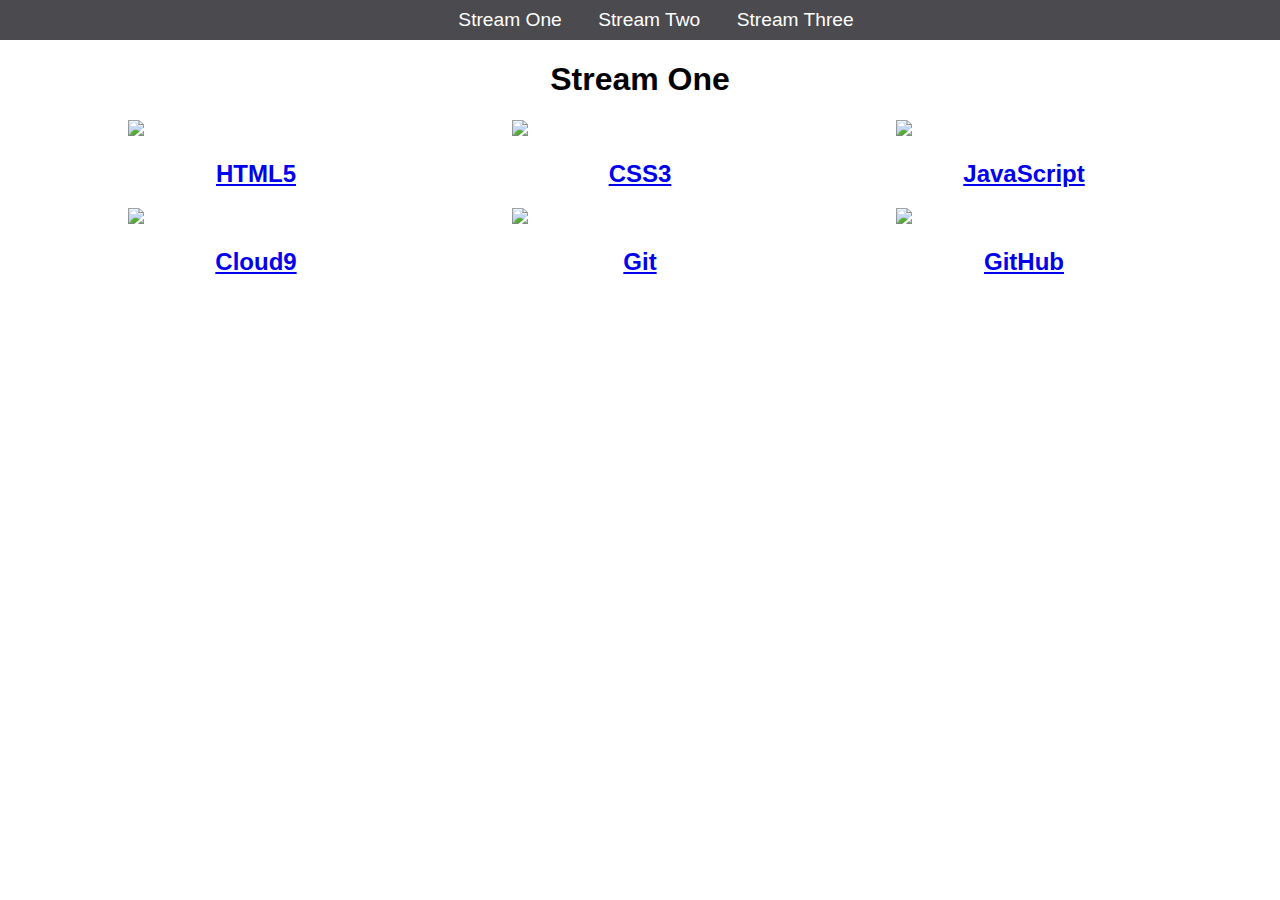
==== index.html @ 5ac3841d "Rename stream-one.html to index.html" ====
<!DOCTYPE html>
<html>
	<head>
		<title>Hello World</title>
		<link rel="stylesheet" href="css/style.css" type="text/css" />
	</head>
	
	<body>
		<nav>
			<ul>
				<li><a href="stream-one.html">Stream One</a></li>
				<li><a href="stream-two.html">Stream Two</a></li>
				<li><a href="stream-three.html">Stream Three</a></li>
			</ul>
		</nav>
		<h1> Stream One </h1>
		<div class="card">
			<a href="https://en.wikipedia.org/wiki/HTML5">
				<img src= "https://d2b8crmh47yoxi.cloudfront.net/wp-content/uploads/2014/08/blog-html-5.png"/>
				<h2>HTML5</h2>
			</a>
		</div>
		<div class="card">
			<a href="https://en.wikipedia.org/wiki/Cascading_Style_Sheets">
				<img src="https://www.lifewire.com/thmb/res912A5Bt95jVZvZfHQ5UE3_Lk=/768x0/filters:no_upscale():max_bytes(150000):strip_icc():format(webp)/css3-57b597e85f9b58b5c2b338de.png" />
			<h2>CSS3</h2>
			</a>
		</div>
	
		<div class="card">
			<a href="https://en.wikipedia.org/wiki/JavaScript">
				<img src="https://cacm.acm.org/system/assets/0001/7595/102114_Gaurang_JavaScript-and-the.large.jpg?1476779478&1413913211" />
			<h2>JavaScript</h2>
			</a>
		</div>
		
		
		<div class="card">
			<a href="https://en.wikipedia.org/wiki/Cloud9_IDE">
				<img src="https://upload.wikimedia.org/wikipedia/commons/5/5f/Cloud9IDE.png" />
				<h2>Cloud9</h2>
			</a>
		</div>
		
		<div class="card">
			<a href="https://en.wikipedia.org/wiki/Git">
				<img src="https://www.freeiconspng.com/uploads/github-icon-4.jpg" />
				<h2>Git</h2>
			</a>
		</div>
			<div class="card">
			<a href="https://en.wikipedia.org/wiki/GitHub">
				<img src="https://smedia2.intoday.in/btmt/images/stories/github_660_060518055111.jpg" />
				<h2>GitHub</h2>
			</a>
		</div>
		
	</body>
</html>
---- css/style.css ----
body {
    margin: 0;
    padding: 0;
    font-family: "Oswald", sans-serif;
}


nav ul { 
    list-style: none;
    background-color: #4a4a4f;
    text-align: center;
    margin: 0;
    padding: 0
    
}

nav li {
    font-size: 1.2em;
    line-height: 40px;
    height: 40px;
    display: inline-block;
    margin-left: 2.5%; 
}

nav a {
    text-decoration: none;
    color: #FFFFFF;
    display: block;
}

nav a:hover {
    background-color: #ffffff;
    color:#4a4a4f ;
    
}

.card {
    float: left;
    width: 20%;
    margin-left: 10%;
}

.card a {
    text-align: center;
    
}

img {
    width:100%; 
}

h1 {
    text-align: center;
}
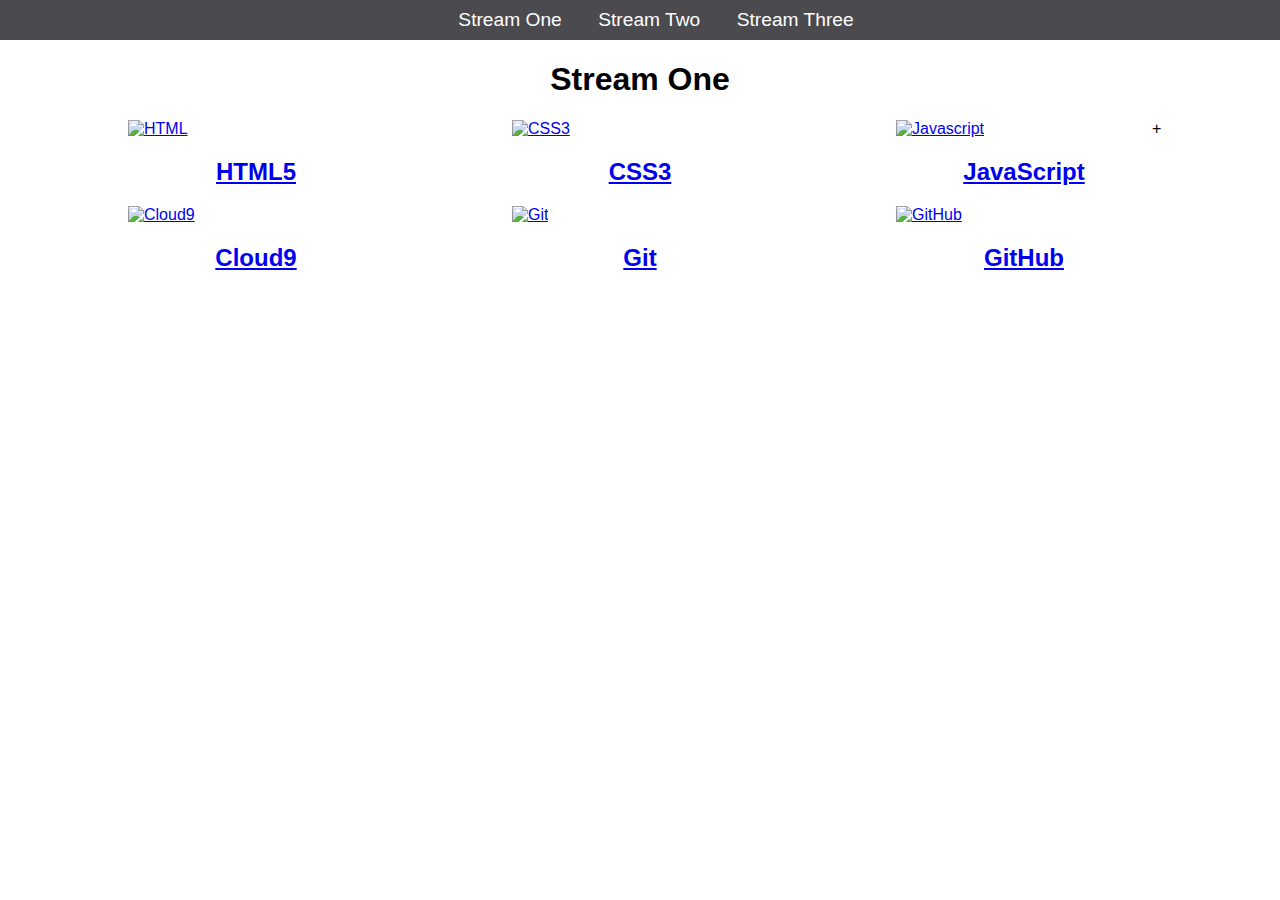
==== commit 3f8366dc: "Adding img alt" ====
--- a/index.html
+++ b/index.html
@@ -7,8 +7,8 @@
 	
 	<body>
 		<nav>
-			<ul>
-				<li><a href="stream-one.html">Stream One</a></li>
+			<ul> 
+				<li><a href="index.html">Stream One</a></li>
 				<li><a href="stream-two.html">Stream Two</a></li>
 				<li><a href="stream-three.html">Stream Three</a></li>
 			</ul>
@@ -16,41 +16,42 @@
 		<h1> Stream One </h1>
 		<div class="card">
 			<a href="https://en.wikipedia.org/wiki/HTML5">
-				<img src= "https://d2b8crmh47yoxi.cloudfront.net/wp-content/uploads/2014/08/blog-html-5.png"/>
+				<img src= "https://d2b8crmh47yoxi.cloudfront.net/wp-content/uploads/2014/08/blog-html-5.png" alt="HTML" alt= "HTML5">
 				<h2>HTML5</h2>
 			</a>
 		</div>
 		<div class="card">
 			<a href="https://en.wikipedia.org/wiki/Cascading_Style_Sheets">
-				<img src="https://www.lifewire.com/thmb/res912A5Bt95jVZvZfHQ5UE3_Lk=/768x0/filters:no_upscale():max_bytes(150000):strip_icc():format(webp)/css3-57b597e85f9b58b5c2b338de.png" />
+				<img src="https://www.lifewire.com/thmb/res912A5Bt95jVZvZfHQ5UE3_Lk=/768x0/filters:no_upscale():max_bytes(150000):strip_icc():format(webp)/css3-57b597e85f9b58b5c2b338de.png" alt= "CSS3">
 			<h2>CSS3</h2>
 			</a>
 		</div>
 	
 		<div class="card">
 			<a href="https://en.wikipedia.org/wiki/JavaScript">
-				<img src="https://cacm.acm.org/system/assets/0001/7595/102114_Gaurang_JavaScript-and-the.large.jpg?1476779478&1413913211" />
+				<img src="https://cacm.acm.org/system/assets/0001/7595/102114_Gaurang_JavaScript-and-the.large.jpg?1476779478&1413913211" alt="Javascript">
+			
 			<h2>JavaScript</h2>
 			</a>
 		</div>
 		
-		
+		+
 		<div class="card">
 			<a href="https://en.wikipedia.org/wiki/Cloud9_IDE">
-				<img src="https://upload.wikimedia.org/wikipedia/commons/5/5f/Cloud9IDE.png" />
+				<img src="https://upload.wikimedia.org/wikipedia/commons/5/5f/Cloud9IDE.png" alt= "Cloud9">
 				<h2>Cloud9</h2>
 			</a>
 		</div>
 		
 		<div class="card">
 			<a href="https://en.wikipedia.org/wiki/Git">
-				<img src="https://www.freeiconspng.com/uploads/github-icon-4.jpg" />
+				<img src="https://www.freeiconspng.com/uploads/github-icon-4.jpg" alt="Git">
 				<h2>Git</h2>
 			</a>
 		</div>
 			<div class="card">
 			<a href="https://en.wikipedia.org/wiki/GitHub">
-				<img src="https://smedia2.intoday.in/btmt/images/stories/github_660_060518055111.jpg" />
+				<img src="https://smedia2.intoday.in/btmt/images/stories/github_660_060518055111.jpg" alt="GitHub">
 				<h2>GitHub</h2>
 			</a>
 		</div>
